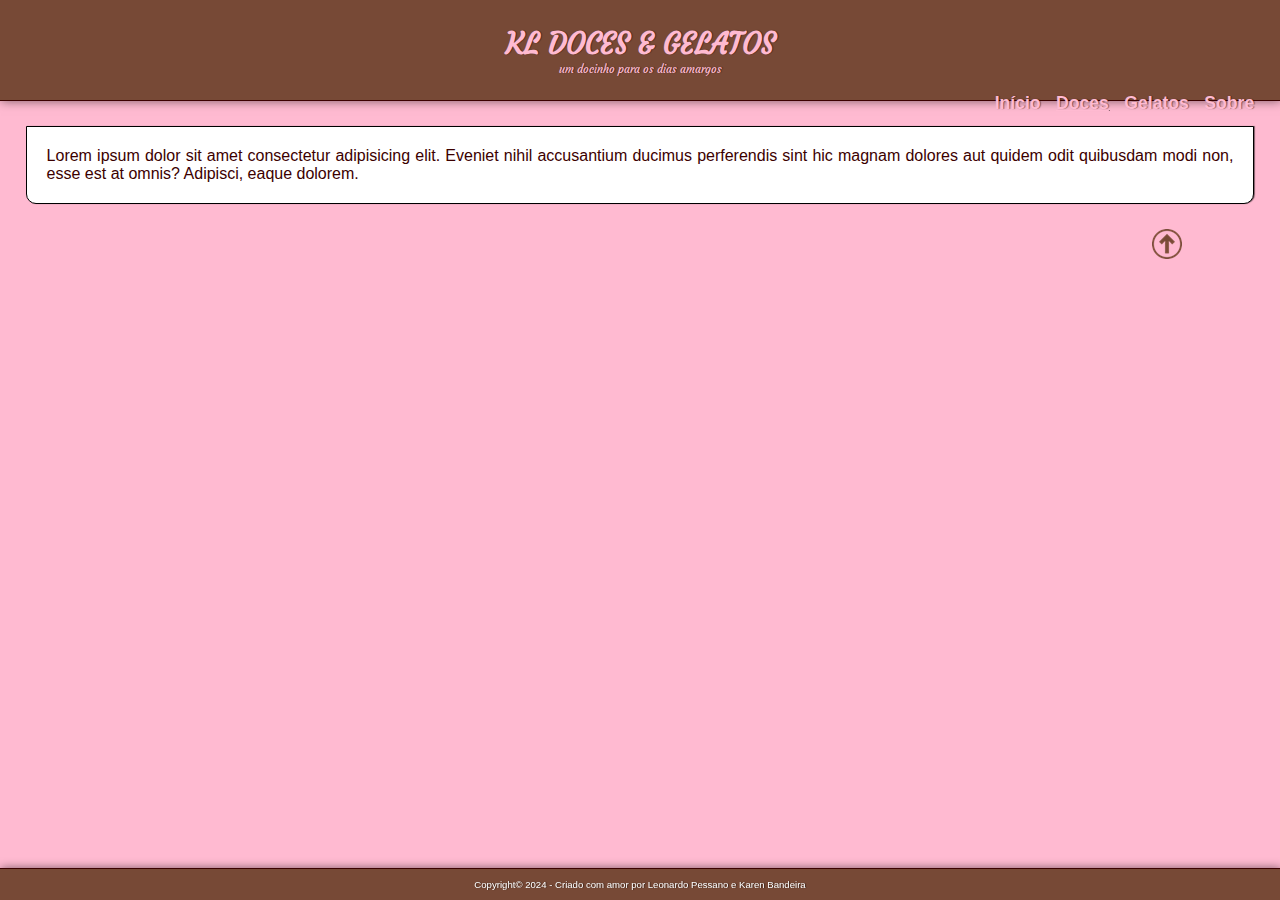
==== doces.html @ cba3b22d "ajustes borda" ====
<!DOCTYPE html>
<html lang="pt-br">
<head>
    <meta charset="UTF-8">
    <meta name="viewport" content="width=device-width, initial-scale=1.0">
    <title>KL Doces - Doces</title>
    <link rel="stylesheet" href="style.css">
    <link rel="shortcut icon" href="img/favicon.ico" type="image/x-icon">
</head>
<style>
    .btdoces {
        text-decoration: underline;
    }
</style>
<body>
    <header>
        <h1>KL DOCES & GELATOS</h1>
        <p>um docinho para os dias amargos</p>
        <nav>
            <a href="index.html">Início</a>
            <a class="btdoces" href="doces.html">Doces</a>
            <a href="gelatos.html">Gelatos</a>
            <a href="sobre.html">Sobre</a>
        </nav>
    </header>

    <main>
        <section>
            <p>Lorem ipsum dolor sit amet consectetur adipisicing elit. Eveniet nihil accusantium ducimus perferendis sint hic magnam dolores aut quidem odit quibusdam modi non, esse est at omnis? Adipisci, eaque dolorem.</p>
        </section>
        <a href="index.html"><img src="img/iconseta.png" alt="Seta para cima"></a>
    </main>

    <footer>
        <p>Copyright© 2024 - Criado com amor por Leonardo Pessano e Karen Bandeira</p>
    </footer>
</body>
</html>
---- style.css ----
@charset "UTF-8";
@import url('https://fonts.googleapis.com/css2?family=Courgette&display=swap');

/* 
CORES

*/

:root{
    --rosa: #ffbad1;
    --bordo: #3C0000;
    --amarelo: #F3B700;
    --marrom: #774936;
}

* {
    margin: 0;
    padding: 0;
    color: var(--bordo);
    font-family: Arial, Helvetica, sans-serif;
}

body {
    background-color: var(--rosa);
}

header {
    background-color: var(--marrom);
    border-bottom: 1px solid var(--bordo);
    box-shadow: 1px 0px 10px rgba(0, 0, 0, 0.521);
    height: 100px;    
}

header > h1 {
    font-family: Courgette;
    text-shadow: 1px 0px 1px rgba(0, 0, 0, 0.493);
    color: #ffbad1;
    text-align: center;
    font-size: 1.8em;
    padding-top: 2%;
}

header > p {
    font-family: Courgette;
    text-shadow: 1px 0px 1px rgba(0, 0, 0, 0.493);
    color: #ffbad1;
    text-align: center;
    font-size: 0.7em;
    padding-bottom: 1%;    
}

nav {
    text-align: right;
    padding: 5px;
    margin-right: 1%;
}

nav > a {
    color: #ffbad1;
    font-size: 1.1em;
    font-weight: bold;
    text-decoration: none;
    margin-right: 5px;
    padding: 3px;
    text-shadow: 1px 0px 1px rgba(0, 0, 0, 0.493);
}

nav > a:hover {
    color: var(--amarelo);
    transition: .5s;    
}

footer {
    background-color: var(--marrom);
    border-top: 1px solid var(--bordo);
    box-shadow: 1px 0px 10px rgba(0, 0, 0, 0.521);
    position: fixed;
    bottom: 0%;
    width: 100vw;
    min-width: 320px;
}

footer > p {
    color: white;
    text-shadow: 1px 0px 1px rgba(0, 0, 0, 0.493);
    text-align: center;
    font-size: 0.6em;
    padding: 10px;
}

.fundoimg {
    display: block;
    min-width: 300px;
    max-width: 800px;
    margin: auto;
    margin-top: 1px;        
}

main > a {
    display: block;    
    text-decoration: none;
    color: white;    
    text-align: right;
    max-width: 30px;
    margin-left: 90vw;    
}
section {
    background-color: white;
    margin-top: 25px;
    margin-bottom: 25px;
    margin-left: 2%;
    margin-right: 2%;
    border: 1px solid black;
    border-bottom-left-radius: 10px;
    border-bottom-right-radius: 10px;
    box-shadow: 1px 0px 1px rgba(0, 0, 0, 0.493);    
}

section > h2 {
    text-align: center;
    text-decoration: overline;
    margin-top: 10px;
    margin-bottom: 10px;
    font-size: 1.3em;
    color: var(--bordo);
    padding-top: 10px;   
    text-shadow: 1px 0px 1px rgba(0, 0, 0, 0.493);
}

section > p {
    text-align: justify;
    padding: 20px;
}

#home_imagens {
    text-align: center;
    max-width: 800px;
    min-width: 320px;
    margin-left: auto;
    margin-right: auto;
    margin-top: 0px;
    padding-bottom: 20px;
}

#home_imagens > picture > img {        
    width: 150px;
    height: 150px;
    padding: 1px;
    border: 1.5px solid var(--marrom);
    box-shadow: 2px 2px 5px rgba(0, 0, 0, 0.493);    
    border-radius: 10px;
    margin-top: 20px;
    margin-bottom: 20px;
    margin-right: 10px;
}

.verdoces {
    display: inline-block;    
    text-decoration: none;
    text-align: center;
    font-size: 1.2em;
    font-weight: bold;
    color: var(--rosa);
    background-color: var(--bordo);
    padding: 8px;
    border-radius: 10px;
    margin-bottom: 10px;
    
}

.verdoces:hover {
    color: var(--amarelo);
    text-decoration: underline;
    transition: .5s;
}

#home_contato {
    margin-bottom: 50px;
    padding-bottom: 20px;
}

#home_contato > ul {    
    margin-left: 5%;
}

#igicon {
    max-width: 25px;
}

#wpicon {
    max-width: 20px;
}

.link-contato {
    text-decoration: none;
    color: var(--marrom);    
    font-size: 1.2em;
    font-weight: bold;
}

.link-contato:hover {
    color: var(--amarelo);    
    padding-top: 2px;
    padding-bottom: 2px;
    border-radius: 5px;
    text-decoration-line: underline;  
    transition: .5s;
}

#setahome {
    display: block;
    position: fixed;
    bottom: 40px;
    right: 20px;
    z-index: 99;    
}
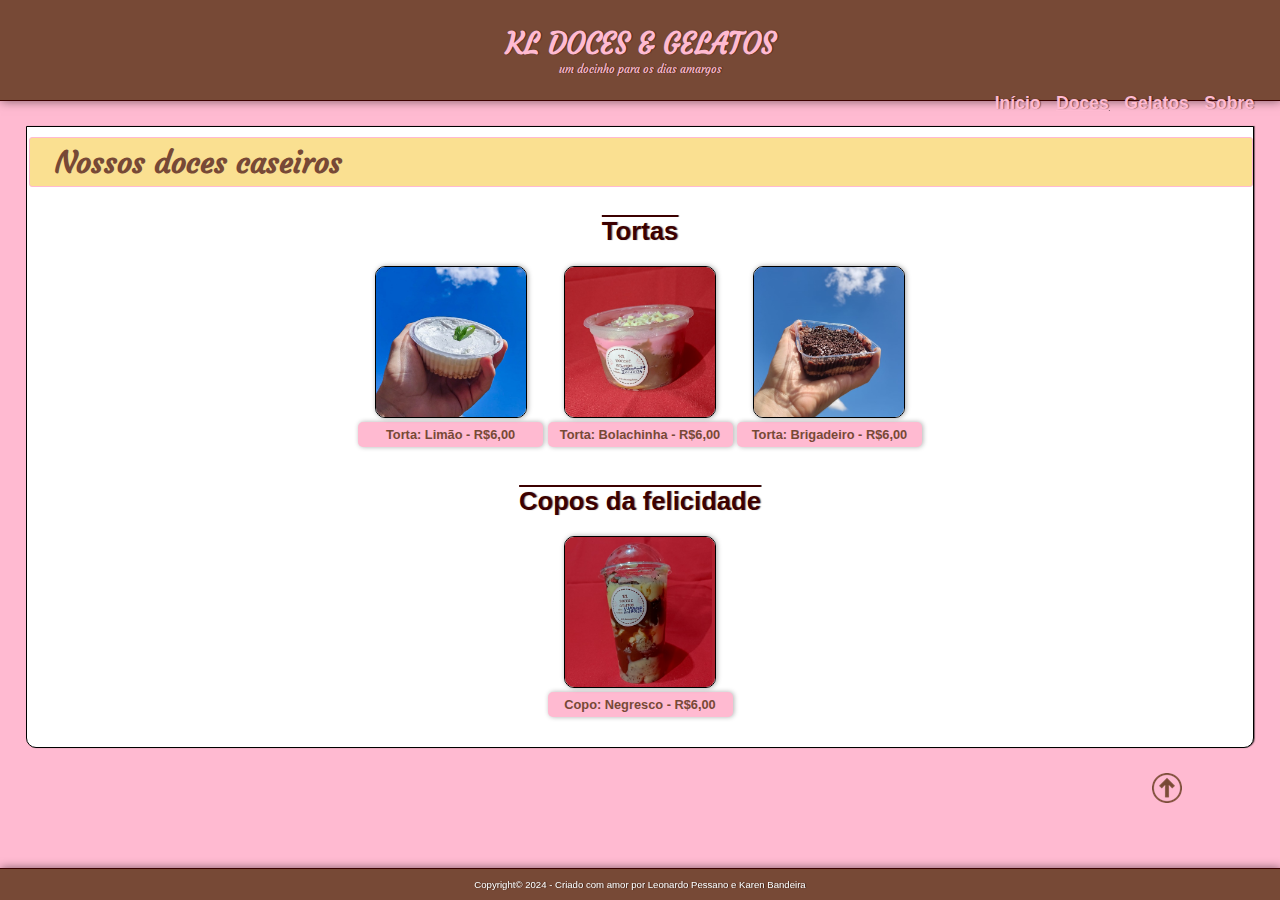
==== commit 4b7a3fb2: "cardapio atualizado" ====
--- a/doces.html
+++ b/doces.html
@@ -25,8 +25,29 @@
     </header>
 
     <main>
-        <section>
-            <p>Lorem ipsum dolor sit amet consectetur adipisicing elit. Eveniet nihil accusantium ducimus perferendis sint hic magnam dolores aut quidem odit quibusdam modi non, esse est at omnis? Adipisci, eaque dolorem.</p>
+        <section id="pagina-doces">
+            <h1>Nossos doces caseiros</h1>
+
+            <h2>Tortas</h2>
+            <picture class="doces">
+                <img src="img/tortalimao.jpg" alt="Torta limão">
+                <p>Torta: Limão - R$6,00</p>
+            </picture>
+
+            <picture class="doces">
+                <img src="img/tortabolacha.jpg" alt="Torta bolachinha">
+                <p>Torta: Bolachinha - R$6,00</p>
+            </picture>
+            <picture class="doces">
+                <img src="img/brigadeiro.jpg" alt="Torta brigadeiro">
+                <p>Torta: Brigadeiro - R$6,00</p>
+            </picture>
+            <h2>Copos da felicidade</h2>
+            <picture class="doces">
+                <img src="img/copofelicidade.jpg" alt="Copo da felicidade">
+                <p>Copo: Negresco - R$6,00</p>
+            </picture>
+
         </section>
         <a href="index.html"><img src="img/iconseta.png" alt="Seta para cima"></a>
     </main>
--- a/style.css
+++ b/style.css
@@ -11,6 +11,7 @@
     --bordo: #3C0000;
     --amarelo: #F3B700;
     --marrom: #774936;
+    --fontepadrao: 'Courgette', arial, sans-serif;
 }
 
 * {
@@ -88,12 +89,16 @@
     padding: 10px;
 }
 
-.fundoimg {
+.fundo {
     display: block;
-    min-width: 300px;
+    margin: auto;
+    width: 100vw;
     max-width: 800px;
-    margin: auto;
-    margin-top: 1px;        
+    height: 200px;
+    background-image: url('img/fundo.png');
+    background-repeat: no-repeat;
+    background-position: center center;
+    background-size: cover;    
 }
 
 main > a {
@@ -181,6 +186,8 @@
 
 #home_contato > ul {    
     margin-left: 5%;
+    text-align: center;
+    list-style: none;    
 }
 
 #igicon {
@@ -191,7 +198,7 @@
     max-width: 20px;
 }
 
-.link-contato {
+.link-contato {    
     text-decoration: none;
     color: var(--marrom);    
     font-size: 1.2em;
@@ -207,10 +214,123 @@
     transition: .5s;
 }
 
+#endereco {    
+    margin-top: 20px;
+    text-align: center;    
+}
+
+#endereco > iframe {
+    margin-top: 15px; 
+    box-shadow: 1px 0px 10px rgba(0, 0, 0, 0.384);  
+}
+
 #setahome {
     display: block;
     position: fixed;
     bottom: 40px;
     right: 20px;
     z-index: 99;    
+}
+
+/* =============== PÁGINA DE GELATOS =================*/
+
+#pagina-gelatos {
+    text-align: center;
+}
+
+#pagina-gelatos > h1 {
+    font-family: var(--fontepadrao);
+    text-indent: 20px;    
+    text-align: left;
+    padding: 5px;    
+    font-size: 1.9em;
+    color: var(--marrom);
+    background-color: #f3b6006e;    
+    border: 1px solid var(--rosa);
+    border-radius: 3px;
+    margin-top: 10px;
+    margin-bottom: 20px;
+    margin-left: 2px;
+}
+
+#pagina-gelatos > h2 {
+    font-size: 1.6em;    
+}
+
+.gelatos {
+    display: inline-block;    
+    text-align: center;    
+    margin-top: 20px;    
+}
+
+.gelatos > img {    
+    width: 150px;
+    border: 1px solid black;
+    border-radius: 10px;
+    box-shadow: 1px 0px 5px rgba(0, 0, 0, 0.349);
+}
+
+.gelatos > p {    
+    width: 175px;    
+    margin: auto;
+    font-size: 0.8em;
+    font-weight: bold;
+    color: var(--marrom);
+    margin-bottom: 30px;
+    background-color: var(--rosa);
+    padding: 5px;
+    border-radius: 5px;
+    box-shadow: 1px 0px 5px rgba(0, 0, 0, 0.308);
+}
+
+/* =============== PÁGINA DE DOCES =================*/
+
+#pagina-doces {
+    text-align: center;
+}
+
+#pagina-doces > h1 {
+    font-family: var(--fontepadrao);
+    text-indent: 20px;    
+    text-align: left;
+    padding: 5px;    
+    font-size: 1.9em;
+    color: var(--marrom);
+    background-color: #f3b6006e;    
+    border: 1px solid var(--rosa);
+    border-radius: 3px;
+    margin-top: 10px;
+    margin-bottom: 20px;
+    margin-left: 2px;
+}
+
+#pagina-doces > h2 {
+    font-size: 1.6em;    
+    margin: auto;
+}
+
+.doces {
+    display: inline-block;    
+    text-align: center;    
+    margin-top: 20px;    
+}
+
+.doces > img {    
+    width: 150px;
+    border: 1px solid black;
+    border-radius: 10px;
+    box-shadow: 1px 0px 5px rgba(0, 0, 0, 0.349);
+}
+
+.doces > p {    
+    width: 175px;    
+    margin: auto;
+    font-size: 0.8em;
+    font-weight: bold;
+    color: var(--marrom);
+    margin-bottom: 30px;
+    background-color: var(--rosa);
+    padding: 5px;
+    border-radius: 5px;
+    box-shadow: 1px 0px 5px rgba(0, 0, 0, 0.308);
 }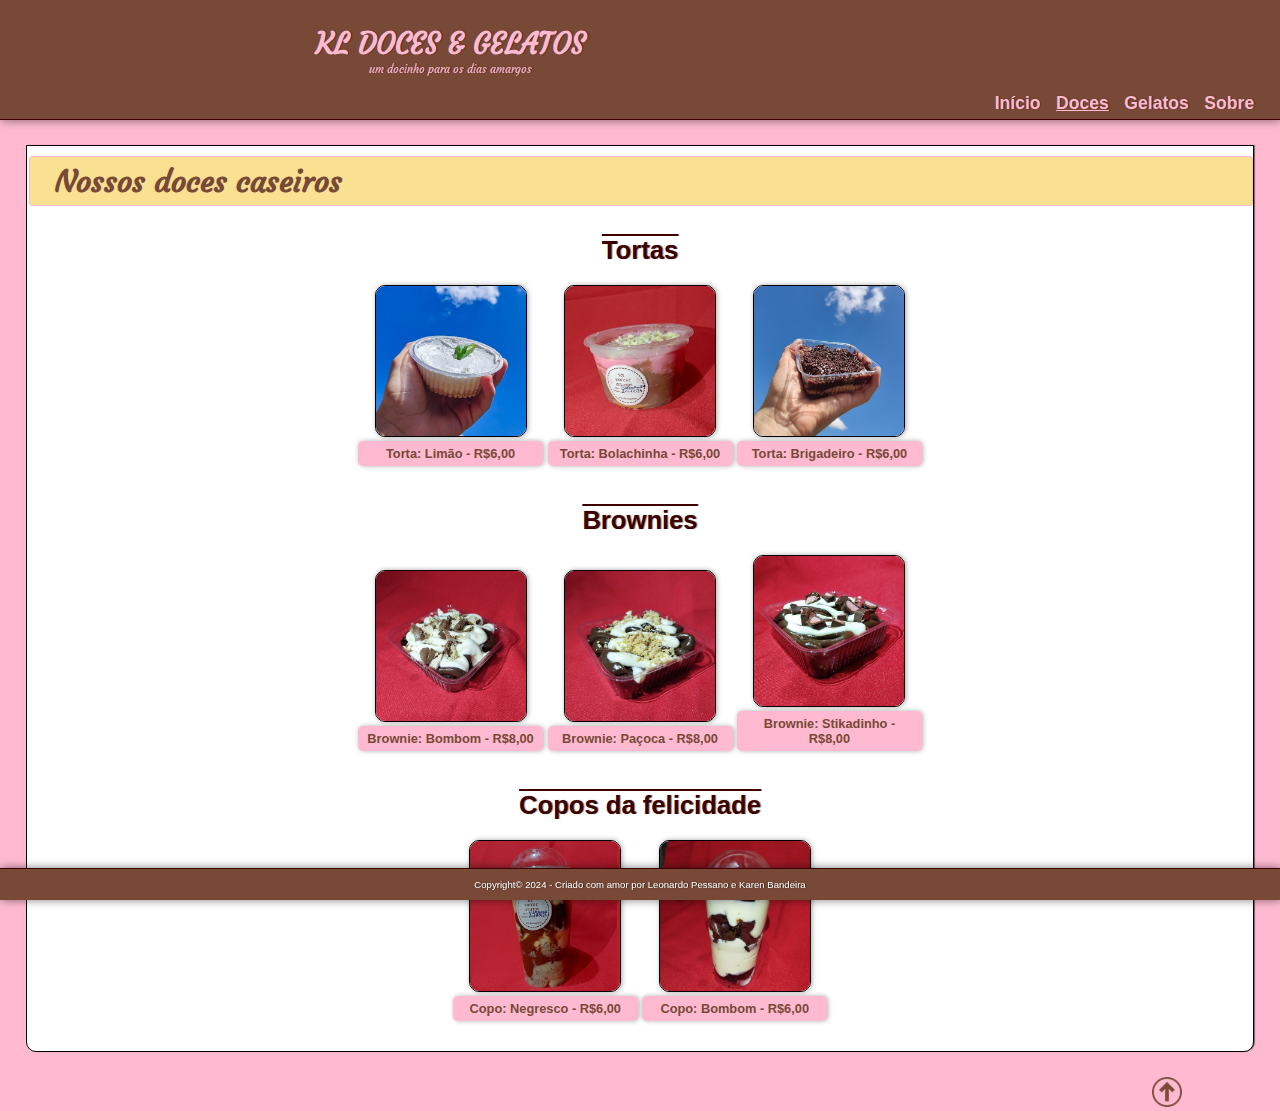
==== commit b6b8819f: "atualizacao cardapio" ====
--- a/doces.html
+++ b/doces.html
@@ -33,7 +33,6 @@
                 <img src="img/tortalimao.jpg" alt="Torta limão">
                 <p>Torta: Limão - R$6,00</p>
             </picture>
-
             <picture class="doces">
                 <img src="img/tortabolacha.jpg" alt="Torta bolachinha">
                 <p>Torta: Bolachinha - R$6,00</p>
@@ -42,12 +41,30 @@
                 <img src="img/brigadeiro.jpg" alt="Torta brigadeiro">
                 <p>Torta: Brigadeiro - R$6,00</p>
             </picture>
+
+            </picture>
+            <h2>Brownies</h2>
+            <picture class="doces">
+                <img src="img/brownie-bombom.jpg" alt="Brownie bombom">
+                <p>Brownie: Bombom - R$8,00</p>
+            </picture>
+            <picture class="doces">
+                <img src="img/brownie-pacoca.jpg" alt="Brownie pacoca">
+                <p>Brownie: Paçoca - R$8,00</p>
+            </picture>
+            <picture class="doces">
+                <img src="img/brownie-stikadinho.jpg" alt="Brownie stikadinho">
+                <p>Brownie: Stikadinho - R$8,00</p>
+            </picture>
+            
             <h2>Copos da felicidade</h2>
             <picture class="doces">
                 <img src="img/copofelicidade.jpg" alt="Copo da felicidade">
                 <p>Copo: Negresco - R$6,00</p>
             </picture>
-
+            <picture class="doces">
+                <img src="img/copo-bombom.jpg" alt="Copo da felicidade">
+                <p>Copo: Bombom - R$6,00</p>
         </section>
         <a href="index.html"><img src="img/iconseta.png" alt="Seta para cima"></a>
     </main>
--- a/style.css
+++ b/style.css
@@ -29,7 +29,7 @@
     background-color: var(--marrom);
     border-bottom: 1px solid var(--bordo);
     box-shadow: 1px 0px 10px rgba(0, 0, 0, 0.521);
-    height: 100px;    
+    
 }
 
 header > h1 {
@@ -39,6 +39,8 @@
     text-align: center;
     font-size: 1.8em;
     padding-top: 2%;
+    min-width: 200px;
+    max-width: 900px;
 }
 
 header > p {
@@ -47,10 +49,12 @@
     color: #ffbad1;
     text-align: center;
     font-size: 0.7em;
-    padding-bottom: 1%;    
-}
-
-nav {
+    padding-bottom: 1%;   
+    min-width: 200px;
+    max-width: 900px;
+}
+
+nav {    
     text-align: right;
     padding: 5px;
     margin-right: 1%;
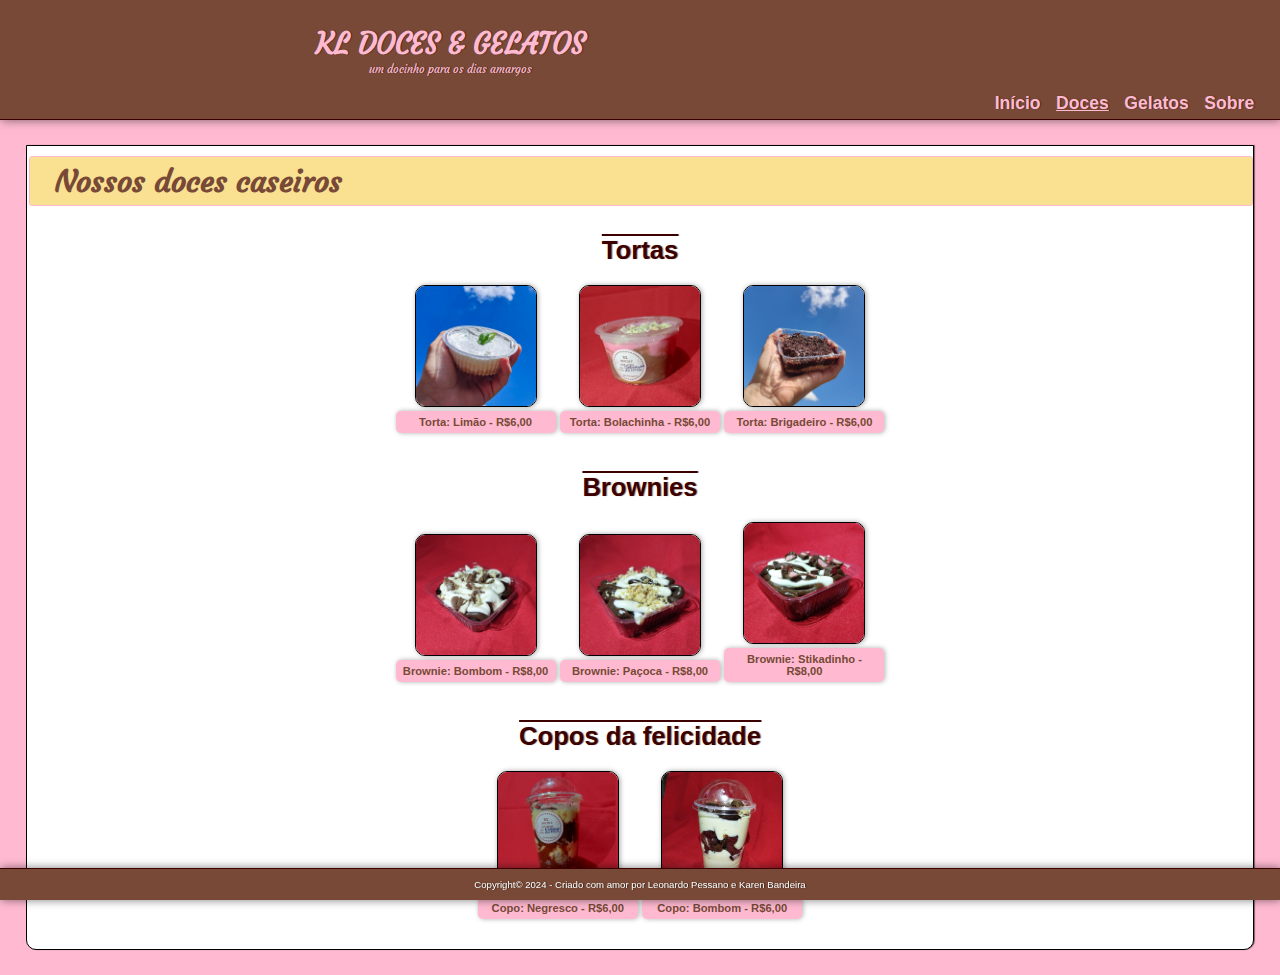
==== commit a1640c69: "adicionados sacoles" ====
--- a/doces.html
+++ b/doces.html
@@ -66,7 +66,6 @@
                 <img src="img/copo-bombom.jpg" alt="Copo da felicidade">
                 <p>Copo: Bombom - R$6,00</p>
         </section>
-        <a href="index.html"><img src="img/iconseta.png" alt="Seta para cima"></a>
     </main>
 
     <footer>
--- a/style.css
+++ b/style.css
@@ -1,11 +1,7 @@
 @charset "UTF-8";
 @import url('https://fonts.googleapis.com/css2?family=Courgette&display=swap');
 
-/* 
-CORES
-
-*/
-
+/*  ========== VARIAVEIS ============= */
 :root{
     --rosa: #ffbad1;
     --bordo: #3C0000;
@@ -25,11 +21,11 @@
     background-color: var(--rosa);
 }
 
+/* ============== CABECALHO ============== */
 header {
     background-color: var(--marrom);
     border-bottom: 1px solid var(--bordo);
-    box-shadow: 1px 0px 10px rgba(0, 0, 0, 0.521);
-    
+    box-shadow: 1px 0px 10px rgba(0, 0, 0, 0.521);    
 }
 
 header > h1 {
@@ -75,6 +71,7 @@
     transition: .5s;    
 }
 
+/* ============== RODAPÉ ============== */
 footer {
     background-color: var(--marrom);
     border-top: 1px solid var(--bordo);
@@ -93,6 +90,7 @@
     padding: 10px;
 }
 
+/* ============== MAIN ============== */
 .fundo {
     display: block;
     margin: auto;
@@ -141,6 +139,7 @@
     padding: 20px;
 }
 
+/* ==============  MAIN - IMAGENS DESTAQUE ============== */
 #home_imagens {
     text-align: center;
     max-width: 800px;
@@ -183,6 +182,7 @@
     transition: .5s;
 }
 
+/* ============== MAIN - CONTATO ============== */
 #home_contato {
     margin-bottom: 50px;
     padding-bottom: 20px;
@@ -228,12 +228,56 @@
     box-shadow: 1px 0px 10px rgba(0, 0, 0, 0.384);  
 }
 
-#setahome {
-    display: block;
-    position: fixed;
-    bottom: 40px;
-    right: 20px;
-    z-index: 99;    
+/* =============== PÁGINA DE DOCES =================*/
+
+#pagina-doces {
+    text-align: center;
+}
+
+#pagina-doces > h1 {
+    font-family: var(--fontepadrao);
+    text-indent: 20px;    
+    text-align: left;
+    padding: 5px;    
+    font-size: 1.9em;
+    color: var(--marrom);
+    background-color: #f3b6006e;    
+    border: 1px solid var(--rosa);
+    border-radius: 3px;
+    margin-top: 10px;
+    margin-bottom: 20px;
+    margin-left: 2px;
+}
+
+#pagina-doces > h2 {
+    font-size: 1.6em;    
+    margin: auto;
+}
+
+.doces {
+    display: inline-block;    
+    text-align: center;    
+    margin-top: 20px;    
+}
+
+.doces > img {    
+    width: 120px;
+    border: 1px solid black;
+    border-radius: 10px;
+    box-shadow: 1px 0px 5px rgba(0, 0, 0, 0.349);
+}
+
+.doces > p {    
+    width: 150px;    
+    margin: auto;
+    font-size: 0.7em;
+    font-weight: bold;
+    color: var(--marrom);
+    margin-bottom: 30px;
+    background-color: var(--rosa);
+    padding: 5px;
+    border-radius: 5px;
+    box-shadow: 1px 0px 5px rgba(0, 0, 0, 0.308);
 }
 
 /* =============== PÁGINA DE GELATOS =================*/
@@ -268,68 +312,16 @@
 }
 
 .gelatos > img {    
-    width: 150px;
+    width: 120px;
     border: 1px solid black;
     border-radius: 10px;
     box-shadow: 1px 0px 5px rgba(0, 0, 0, 0.349);
 }
 
 .gelatos > p {    
-    width: 175px;    
+    width: 150px;    
     margin: auto;
-    font-size: 0.8em;
-    font-weight: bold;
-    color: var(--marrom);
-    margin-bottom: 30px;
-    background-color: var(--rosa);
-    padding: 5px;
-    border-radius: 5px;
-    box-shadow: 1px 0px 5px rgba(0, 0, 0, 0.308);
-}
-
-/* =============== PÁGINA DE DOCES =================*/
-
-#pagina-doces {
-    text-align: center;
-}
-
-#pagina-doces > h1 {
-    font-family: var(--fontepadrao);
-    text-indent: 20px;    
-    text-align: left;
-    padding: 5px;    
-    font-size: 1.9em;
-    color: var(--marrom);
-    background-color: #f3b6006e;    
-    border: 1px solid var(--rosa);
-    border-radius: 3px;
-    margin-top: 10px;
-    margin-bottom: 20px;
-    margin-left: 2px;
-}
-
-#pagina-doces > h2 {
-    font-size: 1.6em;    
-    margin: auto;
-}
-
-.doces {
-    display: inline-block;    
-    text-align: center;    
-    margin-top: 20px;    
-}
-
-.doces > img {    
-    width: 150px;
-    border: 1px solid black;
-    border-radius: 10px;
-    box-shadow: 1px 0px 5px rgba(0, 0, 0, 0.349);
-}
-
-.doces > p {    
-    width: 175px;    
-    margin: auto;
-    font-size: 0.8em;
+    font-size: 0.7em;
     font-weight: bold;
     color: var(--marrom);
     margin-bottom: 30px;
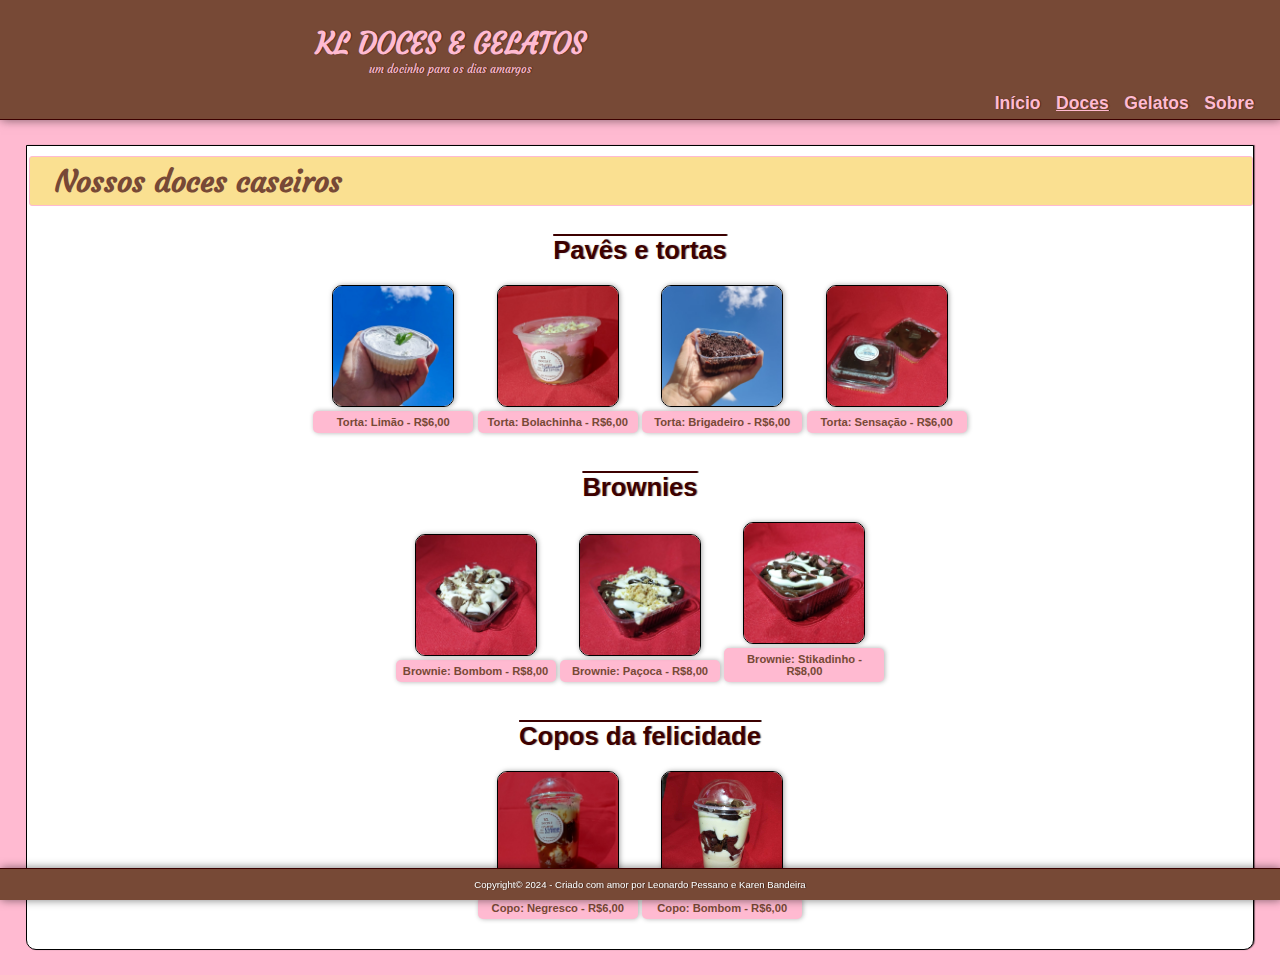
==== commit 5ba529ad: "organizado codigo e torta sensacao" ====
--- a/doces.html
+++ b/doces.html
@@ -28,7 +28,7 @@
         <section id="pagina-doces">
             <h1>Nossos doces caseiros</h1>
 
-            <h2>Tortas</h2>
+            <h2>Pavês e tortas</h2>
             <picture class="doces">
                 <img src="img/tortalimao.jpg" alt="Torta limão">
                 <p>Torta: Limão - R$6,00</p>
@@ -40,6 +40,11 @@
             <picture class="doces">
                 <img src="img/brigadeiro.jpg" alt="Torta brigadeiro">
                 <p>Torta: Brigadeiro - R$6,00</p>
+            </picture>
+            </picture>
+            <picture class="doces">
+                <img src="img/tortasensacao.jpg" alt="Torta sensação">
+                <p>Torta: Sensação - R$6,00</p>
             </picture>
 
             </picture>
--- a/style.css
+++ b/style.css
@@ -10,6 +10,7 @@
     --fontepadrao: 'Courgette', arial, sans-serif;
 }
 
+/*  ========== GERAL ============= */
 * {
     margin: 0;
     padding: 0;
@@ -30,10 +31,10 @@
 
 header > h1 {
     font-family: Courgette;
-    text-shadow: 1px 0px 1px rgba(0, 0, 0, 0.493);
     color: #ffbad1;
-    text-align: center;
     font-size: 1.8em;
+    text-shadow: 1px 0px 1px rgba(0, 0, 0, 0.493);
+    text-align: center;            
     padding-top: 2%;
     min-width: 200px;
     max-width: 900px;
@@ -41,10 +42,10 @@
 
 header > p {
     font-family: Courgette;
-    text-shadow: 1px 0px 1px rgba(0, 0, 0, 0.493);
     color: #ffbad1;
-    text-align: center;
     font-size: 0.7em;
+    text-shadow: 1px 0px 1px rgba(0, 0, 0, 0.493);
+    text-align: center; 
     padding-bottom: 1%;   
     min-width: 200px;
     max-width: 900px;
@@ -61,9 +62,9 @@
     font-size: 1.1em;
     font-weight: bold;
     text-decoration: none;
+    text-shadow: 1px 0px 1px rgba(0, 0, 0, 0.493);
     margin-right: 5px;
-    padding: 3px;
-    text-shadow: 1px 0px 1px rgba(0, 0, 0, 0.493);
+    padding: 3px;    
 }
 
 nav > a:hover {
@@ -105,8 +106,8 @@
 
 main > a {
     display: block;    
+    color: white;    
     text-decoration: none;
-    color: white;    
     text-align: right;
     max-width: 30px;
     margin-left: 90vw;    
@@ -124,14 +125,14 @@
 }
 
 section > h2 {
+    color: var(--bordo);
+    font-size: 1.3em;    
     text-align: center;
     text-decoration: overline;
+    text-shadow: 1px 0px 1px rgba(0, 0, 0, 0.493);
     margin-top: 10px;
-    margin-bottom: 10px;
-    font-size: 1.3em;
-    color: var(--bordo);
-    padding-top: 10px;   
-    text-shadow: 1px 0px 1px rgba(0, 0, 0, 0.493);
+    margin-bottom: 10px;    
+    padding-top: 10px;       
 }
 
 section > p {
@@ -164,16 +165,15 @@
 
 .verdoces {
     display: inline-block;    
+    background-color: var(--bordo);
+    color: var(--rosa);
     text-decoration: none;
     text-align: center;
     font-size: 1.2em;
     font-weight: bold;
-    color: var(--rosa);
-    background-color: var(--bordo);
     padding: 8px;
     border-radius: 10px;
-    margin-bottom: 10px;
-    
+    margin-bottom: 10px;    
 }
 
 .verdoces:hover {
@@ -236,11 +236,11 @@
 
 #pagina-doces > h1 {
     font-family: var(--fontepadrao);
+    color: var(--marrom);
+    font-size: 1.9em;
     text-indent: 20px;    
     text-align: left;
-    padding: 5px;    
-    font-size: 1.9em;
-    color: var(--marrom);
+    padding: 5px;
     background-color: #f3b6006e;    
     border: 1px solid var(--rosa);
     border-radius: 3px;
@@ -270,10 +270,10 @@
 .doces > p {    
     width: 150px;    
     margin: auto;
+    margin-bottom: 30px;
+    color: var(--marrom);
     font-size: 0.7em;
-    font-weight: bold;
-    color: var(--marrom);
-    margin-bottom: 30px;
+    font-weight: bold;        
     background-color: var(--rosa);
     padding: 5px;
     border-radius: 5px;
@@ -288,11 +288,11 @@
 
 #pagina-gelatos > h1 {
     font-family: var(--fontepadrao);
+    font-size: 1.9em;
+    color: var(--marrom);
     text-indent: 20px;    
     text-align: left;
-    padding: 5px;    
-    font-size: 1.9em;
-    color: var(--marrom);
+    padding: 5px;        
     background-color: #f3b6006e;    
     border: 1px solid var(--rosa);
     border-radius: 3px;
@@ -321,10 +321,10 @@
 .gelatos > p {    
     width: 150px;    
     margin: auto;
+    margin-bottom: 30px;
     font-size: 0.7em;
     font-weight: bold;
-    color: var(--marrom);
-    margin-bottom: 30px;
+    color: var(--marrom); 
     background-color: var(--rosa);
     padding: 5px;
     border-radius: 5px;
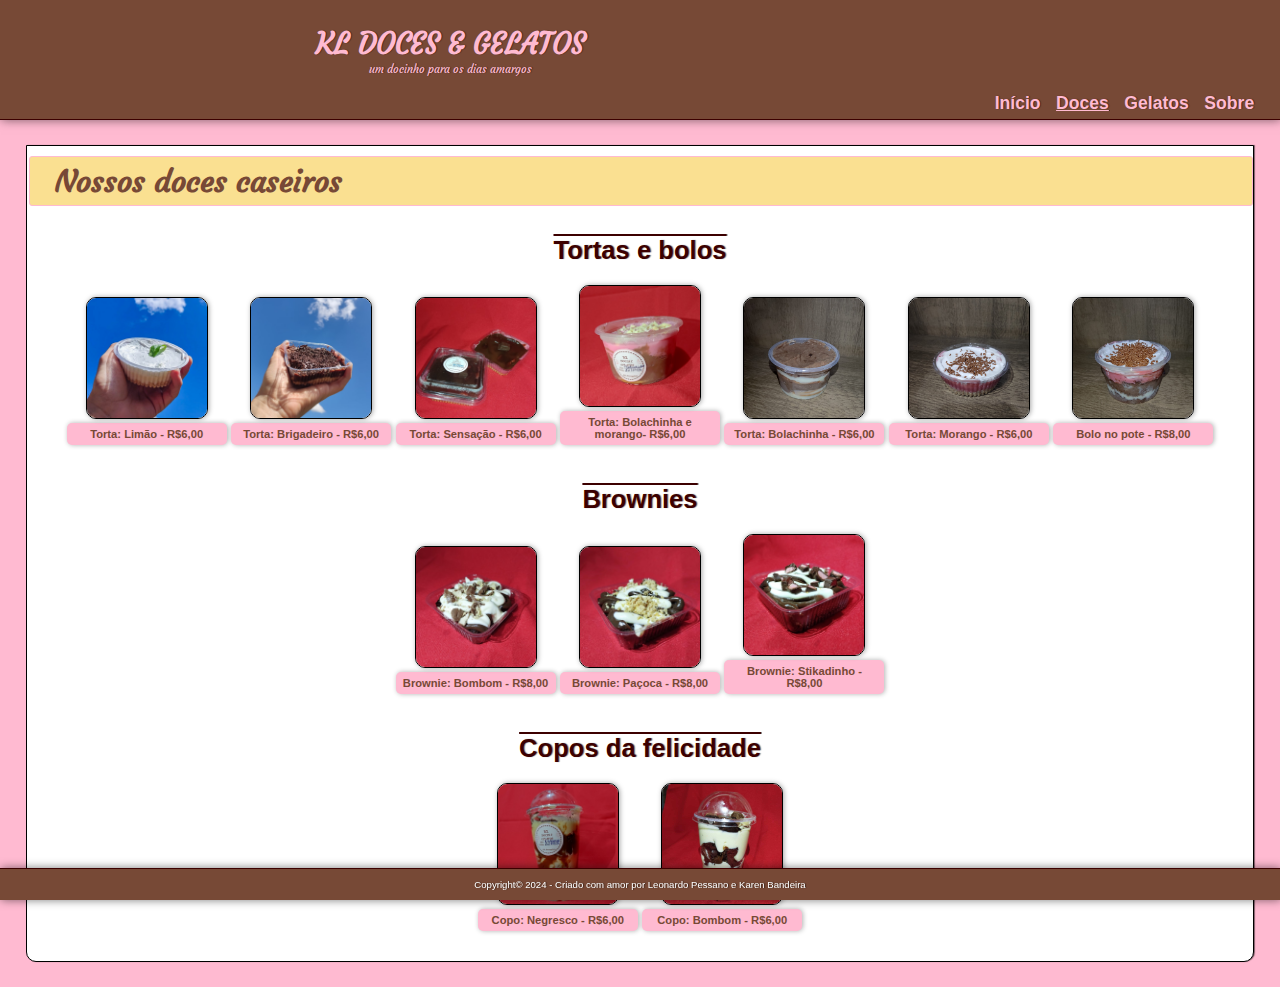
==== commit 1261bec6: "novos doces" ====
--- a/doces.html
+++ b/doces.html
@@ -28,15 +28,13 @@
         <section id="pagina-doces">
             <h1>Nossos doces caseiros</h1>
 
-            <h2>Pavês e tortas</h2>
+                <!-- TORTAS E BOLOS -->
+                 
+            <h2>Tortas e bolos</h2>
             <picture class="doces">
                 <img src="img/tortalimao.jpg" alt="Torta limão">
                 <p>Torta: Limão - R$6,00</p>
-            </picture>
-            <picture class="doces">
-                <img src="img/tortabolacha.jpg" alt="Torta bolachinha">
-                <p>Torta: Bolachinha - R$6,00</p>
-            </picture>
+            </picture>           
             <picture class="doces">
                 <img src="img/brigadeiro.jpg" alt="Torta brigadeiro">
                 <p>Torta: Brigadeiro - R$6,00</p>
@@ -46,7 +44,25 @@
                 <img src="img/tortasensacao.jpg" alt="Torta sensação">
                 <p>Torta: Sensação - R$6,00</p>
             </picture>
+            <picture class="doces">
+                <img src="img/tortabolacha.jpg" alt="Torta bolachinha">
+                <p>Torta: Bolachinha e morango- R$6,00</p>
+            </picture>            
+            <picture class="doces">
+                <img src="img/torta-bolachinha2.jpg" alt="Torta bolachinha">
+                <p>Torta: Bolachinha - R$6,00</p>
+            </picture>
+            <picture class="doces">
+                <img src="img/torta-morango.jpg" alt="Torta morango">
+                <p>Torta: Morango - R$6,00</p>
+            </picture>            
+            <picture class="doces">
+                <img src="img/bolo-pote.jpg" alt="Torta sensação">
+                <p>Bolo no pote - R$8,00</p>
+            </picture>
 
+                <!-- BROWNIES -->
+                 
             </picture>
             <h2>Brownies</h2>
             <picture class="doces">
@@ -61,7 +77,9 @@
                 <img src="img/brownie-stikadinho.jpg" alt="Brownie stikadinho">
                 <p>Brownie: Stikadinho - R$8,00</p>
             </picture>
-            
+
+                <!-- COPOS DA FELICIDADE -->
+
             <h2>Copos da felicidade</h2>
             <picture class="doces">
                 <img src="img/copofelicidade.jpg" alt="Copo da felicidade">
@@ -70,6 +88,7 @@
             <picture class="doces">
                 <img src="img/copo-bombom.jpg" alt="Copo da felicidade">
                 <p>Copo: Bombom - R$6,00</p>
+            </picture>
         </section>
     </main>
 
--- a/style.css
+++ b/style.css
@@ -313,6 +313,7 @@
 
 .gelatos > img {    
     width: 120px;
+    height: 120px;
     border: 1px solid black;
     border-radius: 10px;
     box-shadow: 1px 0px 5px rgba(0, 0, 0, 0.349);
@@ -329,4 +330,4 @@
     padding: 5px;
     border-radius: 5px;
     box-shadow: 1px 0px 5px rgba(0, 0, 0, 0.308);
-}+}
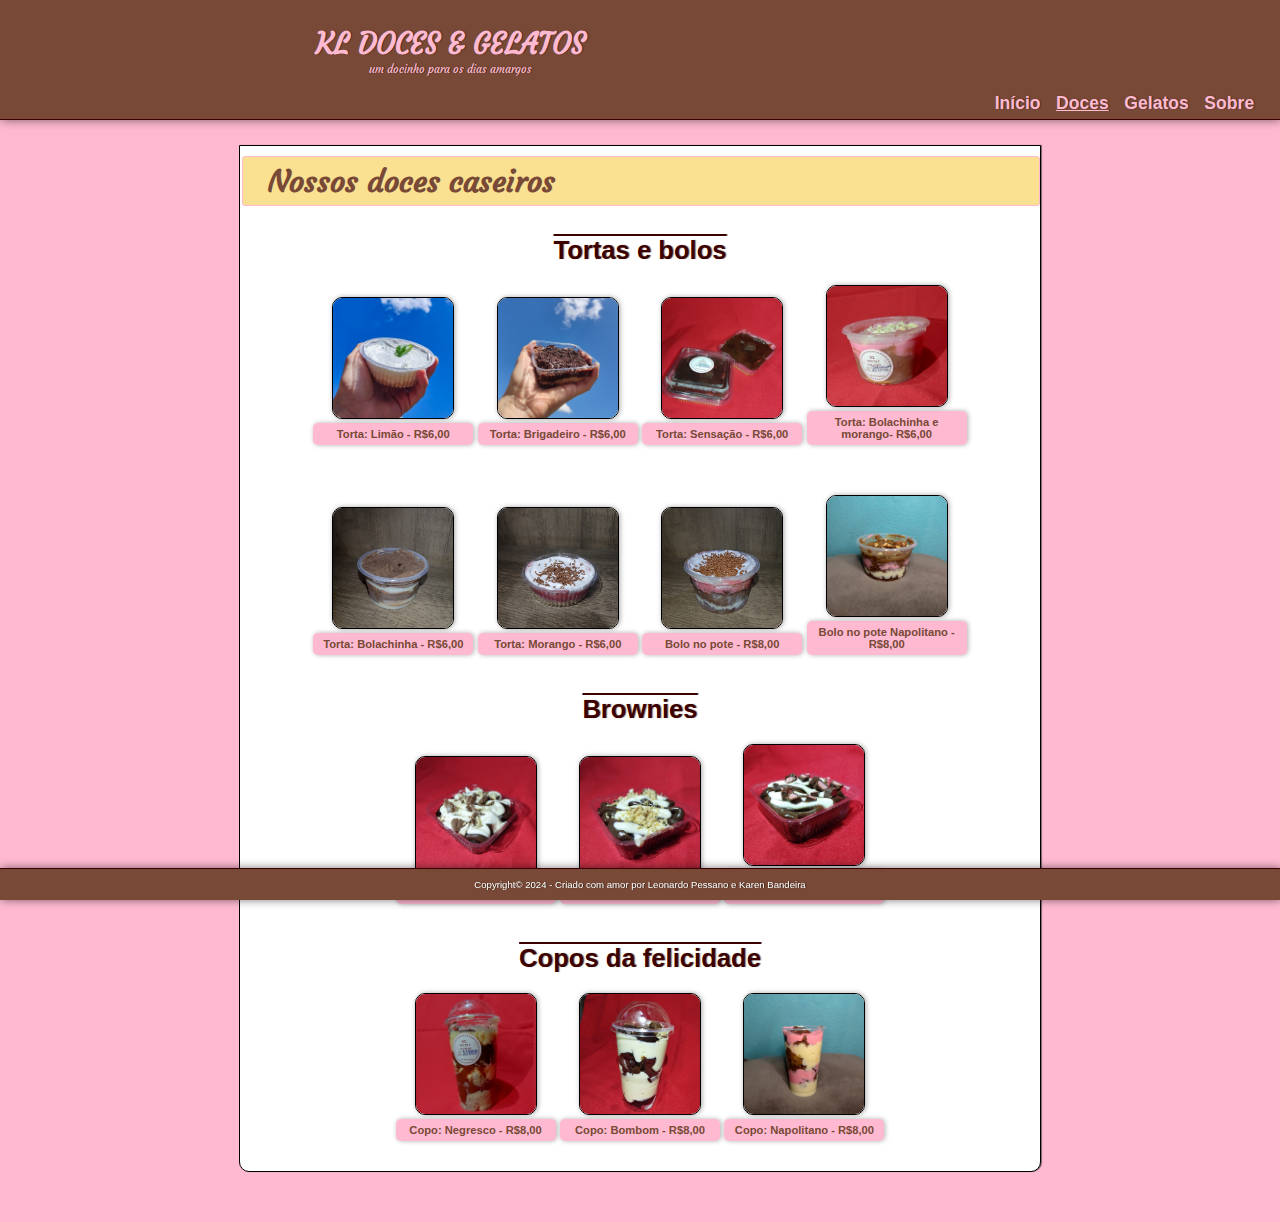
==== commit 40f00f82: "novos sabores" ====
--- a/doces.html
+++ b/doces.html
@@ -57,8 +57,12 @@
                 <p>Torta: Morango - R$6,00</p>
             </picture>            
             <picture class="doces">
-                <img src="img/bolo-pote.jpg" alt="Torta sensação">
+                <img src="img/bolo-pote.jpg" alt="Bolo no pote">
                 <p>Bolo no pote - R$8,00</p>
+            </picture>
+            <picture class="doces">
+                <img src="img/bolo-napolitano.jpg" alt="Bolo no pote napolitano">
+                <p>Bolo no pote Napolitano - R$8,00</p>
             </picture>
 
                 <!-- BROWNIES -->
@@ -83,11 +87,15 @@
             <h2>Copos da felicidade</h2>
             <picture class="doces">
                 <img src="img/copofelicidade.jpg" alt="Copo da felicidade">
-                <p>Copo: Negresco - R$6,00</p>
+                <p>Copo: Negresco - R$8,00</p>
             </picture>
             <picture class="doces">
                 <img src="img/copo-bombom.jpg" alt="Copo da felicidade">
-                <p>Copo: Bombom - R$6,00</p>
+                <p>Copo: Bombom - R$8,00</p>
+            </picture>
+            <picture class="doces">
+                <img src="img/copo-napolitano.jpg" alt="Copo da felicidade Napolitano">
+                <p>Copo: Napolitano - R$8,00</p>
             </picture>
         </section>
     </main>
--- a/style.css
+++ b/style.css
@@ -113,11 +113,11 @@
     margin-left: 90vw;    
 }
 section {
+    max-width: 800px;
+    margin: auto;    
     background-color: white;
     margin-top: 25px;
-    margin-bottom: 25px;
-    margin-left: 2%;
-    margin-right: 2%;
+    margin-bottom: 50px;
     border: 1px solid black;
     border-bottom-left-radius: 10px;
     border-bottom-right-radius: 10px;
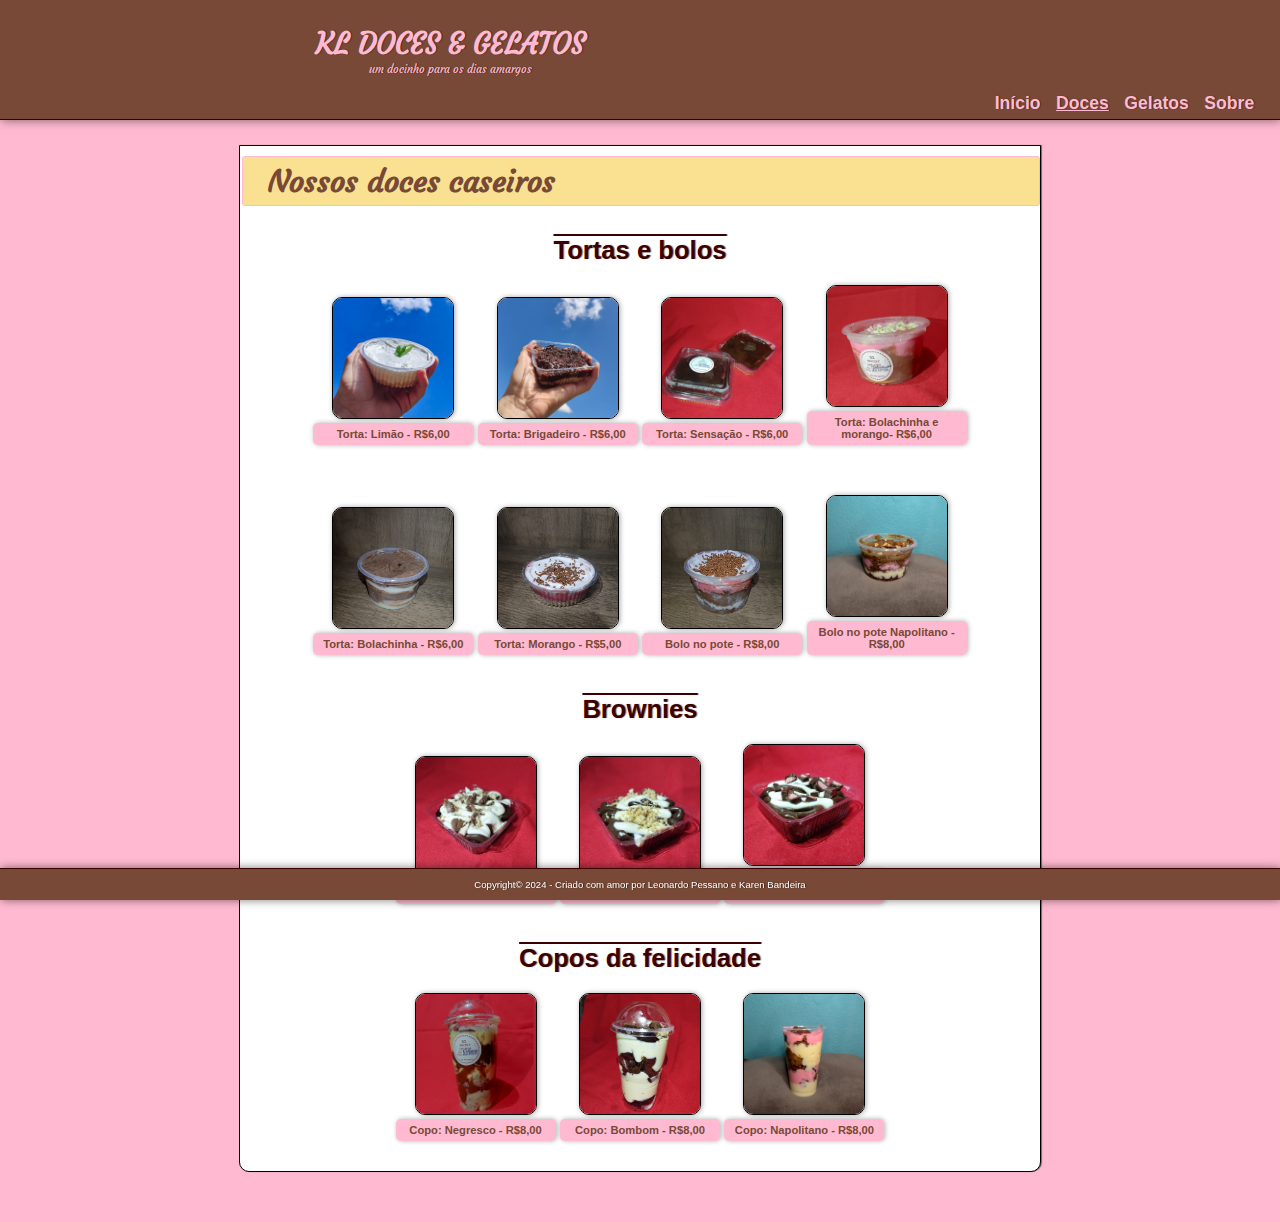
==== commit cb2b0f7d: "Ajustes" ====
--- a/doces.html
+++ b/doces.html
@@ -54,7 +54,7 @@
             </picture>
             <picture class="doces">
                 <img src="img/torta-morango.jpg" alt="Torta morango">
-                <p>Torta: Morango - R$6,00</p>
+                <p>Torta: Morango - R$5,00</p>
             </picture>            
             <picture class="doces">
                 <img src="img/bolo-pote.jpg" alt="Bolo no pote">
--- a/style.css
+++ b/style.css
@@ -51,10 +51,27 @@
     max-width: 900px;
 }
 
+/* ============== MENU ============== */
+
+#icone-menu {
+    display: block;
+    color: var(--rosa);
+    text-align: center;
+    padding: 10px;
+    
+}
+
+#icone-menu:hover {
+    background-color: var(--rosa);
+    color: var(--marrom);
+    cursor: pointer;
+}
+
 nav {    
+    display: block;
     text-align: right;
     padding: 5px;
-    margin-right: 1%;
+    margin-right: 1%;    
 }
 
 nav > a {
